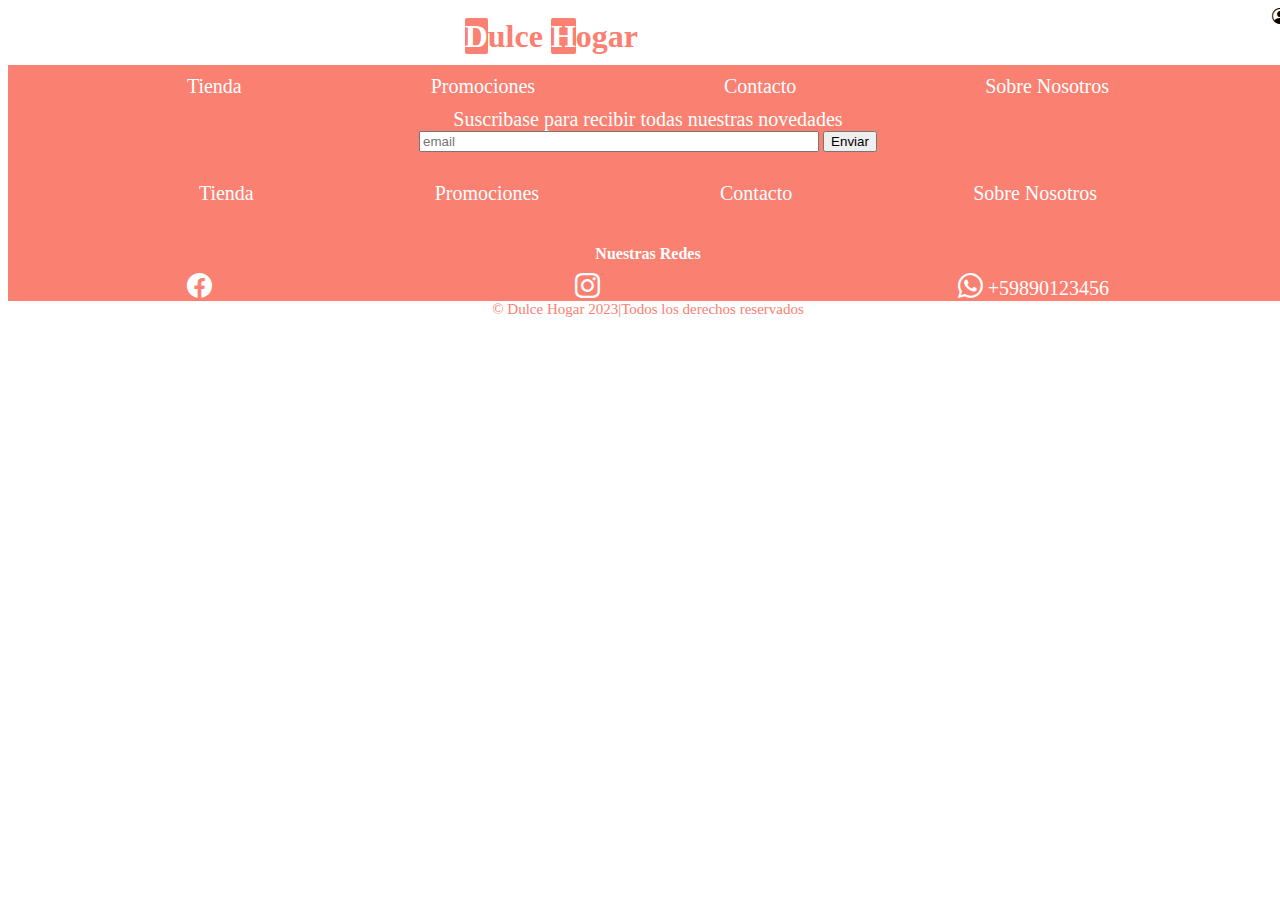
==== pages/contacto.html @ dd51d9e2 "primeros elementos, estructurando header y footer" ====
<!DOCTYPE html>
<html lang="en">

<head>
    <meta charset="UTF-8">
    <meta http-equiv="X-UA-Compatible" content="IE=edge">
    <meta name="viewport" content="width=device-width, initial-scale=1.0">
    <link href="https://cdn.jsdelivr.net/npm/bootstrap@5.2.3/dist/css/bootstrap.min.css" rel="stylesheet"
        integrity="sha384-rbsA2VBKQhggwzxH7pPCaAqO46MgnOM80zW1RWuH61DGLwZJEdK2Kadq2F9CUG65" crossorigin="anonymous">
    <link rel="stylesheet" type="text/css" href="../css/style.css">
    <title>Contacto | Dulce Hogar</title>
</head>
<body>
    <header>
        <nav class="barra-nav">
            <div>
                <div class="logo-container">
                    <a href="../index.html">
                        <h1><span class="letI">D</span>ulce <span class="letI">H</span>ogar</h1>
                    </a>
                </div>
                <div class="logo-container">
                    <i class="bi bi-person-circle"></i>
                </div>
            </div>
            <ul>
                <a href="./tienda.html">
                    <li>Tienda</li>
                </a>
                <a href="./promociones.html">
                    <li>Promociones</li>
                </a>
                <a href="./contacto.html">
                    <li>Contacto</li>
                </a>
                <a href="./sobre-nosotros.html">
                    <li>Sobre Nosotros</li>
                </a>
            </ul>
        </nav>
    </header>
    <main></main>
    <footer>
        <p>Suscribase para recibir todas nuestras novedades</p>
        <form action="" method="">
            <input class="barra-texto" type="email" placeholder="email">
            <input type="submit" value="Enviar">
        </form>
        <ul>
            <a href="./pages/tienda.html"><li>Tienda</li></a>
            <a href="./pages/promociones.html"><li>Promociones</li></a>
            <a href="./pages/contacto.html"><li>Contacto</li></a>
            <a href="./pages/sobre-nosotros.html"><li>Sobre Nosotros</li></a>
        </ul>
        <h4>Nuestras Redes</h4>
        <div class="icons">
            <a href="https://www.facebook.com/soy.dulce.hogaruy" target="_blank"><i class="bi bi-facebook"></i></a>
            <a href="#" target="_blank"><i class="bi bi-instagram"></i></a>
            <a href="#"><p><i class="bi bi-whatsapp"></i> +59890123456</p></a>
        </div>
        <p class="copyright">&copy; Dulce Hogar 2023|Todos los derechos reservados</p>
    </footer>
    <script src="https://cdn.jsdelivr.net/npm/bootstrap@5.2.3/dist/js/bootstrap.bundle.min.js"
        integrity="sha384-kenU1KFdBIe4zVF0s0G1M5b4hcpxyD9F7jL+jjXkk+Q2h455rYXK/7HAuoJl+0I4"
        crossorigin="anonymous"></script>
</body>
</html>
---- css/style.css ----
@import url("https://cdn.jsdelivr.net/npm/bootstrap-icons@1.10.5/font/bootstrap-icons.css");

/*---------RESET-----------------*/
*{
    box-sizing: border-box;
}

a{
    text-decoration: none;
    color: white;
}

li{
    list-style-type: none;
    font-size: 20px;
}
/*---------HEADER----------------*/

.letI{
    border-radius: 2px;
    background-color: salmon;
    color: white;
}

header .barra-nav{
    display: flex;
    flex-direction: column;
    align-items: center;
    width: 100vw;
}

header .barra-nav div{
    display: flex;
    justify-content: end;
    width: 100%;
}

header .barra-nav div a h1{
    color: salmon;
    margin: 0;
    padding: 10px;
}

.usuarios a{
    padding: 10px;
    display: flex;
    align-items: center;
}

.usuarios a h6{
    color: salmon;
    margin: 0;
    align-items: center;
}

header .barra-nav ul{
    display: flex;
    justify-content: space-evenly;
    padding: 0;
    margin: 0;
    background-color: salmon;
    width: 100%;
}

header .barra-nav ul a li {
    padding: 10px;
}
/*----------MAIN---------*/

main .banner{
    display: flex;
    justify-content: center;
    width: 100vw;
    height: 100vh;
}

main .banner img{
    width: 99%;
    height: 100%;
}


/*----------FOOTER-------*/

footer{
    background-color: salmon;
    width: 100vw;
}

footer p{
    color: white;
    margin: 0;
    text-align: center;
    font-size: 20px;
}

footer form{
    text-align: center;
}

footer form .barra-texto{
    width: 400px;
}

footer ul{
    display: flex;
    justify-content: space-evenly;
    padding: 20px;
    margin: 0;
}

footer ul a li{
    padding: 10px;
}

.icons{
    display: flex;
    justify-content: space-around;
}

.bi-whatsapp{
    font-size: 25px;
    color: white;
}

.bi-facebook{
    font-size: 25px;
    color: white;
}

.bi-instagram{
    font-size: 25px;
    color: white;
    margin-left: 5px;
}

h4{
    margin: 10px;
    text-align: center;
    color: white;
}

.copyright{
    font-size: 15px;
    color: salmon;
    background-color: white;
}

/*----------MQ-----------*/

@media screen and (max-width:600px){
    header .barra-nav ul{
        flex-direction: column;
    }

    header .barra-nav ul a li{
        text-align: center;
        padding: 15px;
    }

    footer ul{
        flex-direction: column;
    }

    footer ul a li{
        text-align: center;
        padding: 15px;
    }
}
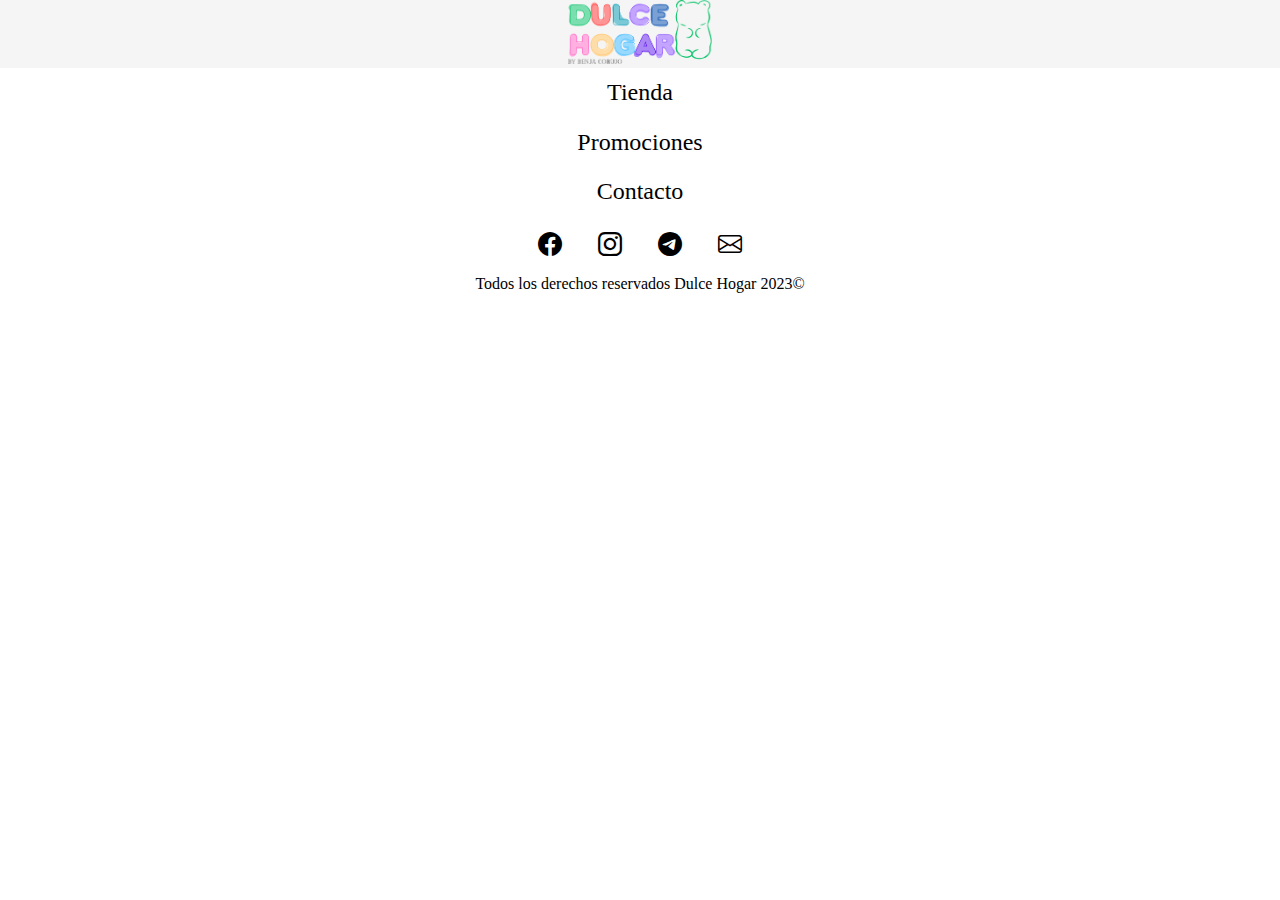
==== commit 813cdc67: "agrego links entre index y el resto de las paginas del sitio" ====
--- a/pages/contacto.html
+++ b/pages/contacto.html
@@ -1,67 +1,36 @@
 <!DOCTYPE html>
 <html lang="en">
-
 <head>
     <meta charset="UTF-8">
     <meta http-equiv="X-UA-Compatible" content="IE=edge">
     <meta name="viewport" content="width=device-width, initial-scale=1.0">
-    <link href="https://cdn.jsdelivr.net/npm/bootstrap@5.2.3/dist/css/bootstrap.min.css" rel="stylesheet"
-        integrity="sha384-rbsA2VBKQhggwzxH7pPCaAqO46MgnOM80zW1RWuH61DGLwZJEdK2Kadq2F9CUG65" crossorigin="anonymous">
-    <link rel="stylesheet" type="text/css" href="../css/style.css">
-    <title>Contacto | Dulce Hogar</title>
+    <title>Contacto</title>
+    <link rel="stylesheet" href="../css/styles.css">
 </head>
 <body>
+    <div class="logo">
+        <a href="../index.html"><img src="../img/D.png" alt="logo dulce hogar"></a>
+    </div>
     <header>
-        <nav class="barra-nav">
-            <div>
-                <div class="logo-container">
-                    <a href="../index.html">
-                        <h1><span class="letI">D</span>ulce <span class="letI">H</span>ogar</h1>
-                    </a>
-                </div>
-                <div class="logo-container">
-                    <i class="bi bi-person-circle"></i>
-                </div>
-            </div>
+        <nav>
             <ul>
-                <a href="./tienda.html">
-                    <li>Tienda</li>
-                </a>
-                <a href="./promociones.html">
-                    <li>Promociones</li>
-                </a>
-                <a href="./contacto.html">
-                    <li>Contacto</li>
-                </a>
-                <a href="./sobre-nosotros.html">
-                    <li>Sobre Nosotros</li>
-                </a>
+                <li><a href="./tienda.html">Tienda</a></li>
+                <li><a href="./promociones.html">Promociones</a></li>
+                <li><a href="./contacto.html">Contacto</a></li>
             </ul>
         </nav>
     </header>
-    <main></main>
+    <main>
+
+    </main>
     <footer>
-        <p>Suscribase para recibir todas nuestras novedades</p>
-        <form action="" method="">
-            <input class="barra-texto" type="email" placeholder="email">
-            <input type="submit" value="Enviar">
-        </form>
-        <ul>
-            <a href="./pages/tienda.html"><li>Tienda</li></a>
-            <a href="./pages/promociones.html"><li>Promociones</li></a>
-            <a href="./pages/contacto.html"><li>Contacto</li></a>
-            <a href="./pages/sobre-nosotros.html"><li>Sobre Nosotros</li></a>
-        </ul>
-        <h4>Nuestras Redes</h4>
         <div class="icons">
-            <a href="https://www.facebook.com/soy.dulce.hogaruy" target="_blank"><i class="bi bi-facebook"></i></a>
-            <a href="#" target="_blank"><i class="bi bi-instagram"></i></a>
-            <a href="#"><p><i class="bi bi-whatsapp"></i> +59890123456</p></a>
+            <i class="bi bi-facebook"></i>
+            <i class="bi bi-instagram"></i>
+            <i class="bi bi-telegram"></i>
+            <i class="bi bi-envelope"></i>
         </div>
-        <p class="copyright">&copy; Dulce Hogar 2023|Todos los derechos reservados</p>
+        <p>Todos los derechos reservados Dulce Hogar 2023&copy;</p>
     </footer>
-    <script src="https://cdn.jsdelivr.net/npm/bootstrap@5.2.3/dist/js/bootstrap.bundle.min.js"
-        integrity="sha384-kenU1KFdBIe4zVF0s0G1M5b4hcpxyD9F7jL+jjXkk+Q2h455rYXK/7HAuoJl+0I4"
-        crossorigin="anonymous"></script>
 </body>
 </html>--- a/css/styles.css
+++ b/css/styles.css
@@ -0,0 +1,83 @@
+@import url("https://cdn.jsdelivr.net/npm/bootstrap-icons@1.10.5/font/bootstrap-icons.css");
+
+*{
+    margin: 0;
+    padding: 0;
+    box-sizing: border-box;
+}
+
+.logo{
+    text-align: center;
+    background-color: whitesmoke;
+    position: sticky;
+    top: 0;
+    width: 100%;
+}
+
+.logo a img{
+    width: 9rem;
+}
+
+header nav ul{
+    display: flex;
+    flex-direction: column;
+    align-items: center;
+    list-style: none;
+    width: 100%;
+}
+
+header nav ul li{
+    margin: 0.7rem;
+    font-size: 1.5rem;
+}
+
+header nav ul li a{
+    text-decoration: none;
+    color: black;
+}
+
+article{
+    display: flex;
+    align-items: center;
+}
+
+.par{
+    flex-direction: row-reverse;
+}
+
+main article div{
+    display: flex;
+    flex-direction: column;
+    align-items: center;
+}
+
+main article div img{
+    width: 100px;
+    height: 100px;
+    border-radius: 50px;
+}
+
+main article div h4{
+    font-size: 2rem;
+}
+
+main article p{
+    font-size: 1.3rem;
+    width: 50%;
+    margin: 3rem;
+}
+
+footer{
+    display: flex;
+    flex-direction: column;
+    align-items: center;
+}
+
+i{
+    margin: 1rem;
+    font-size: 1.5rem;
+}
+
+.icons{
+    margin: 1rem;
+}